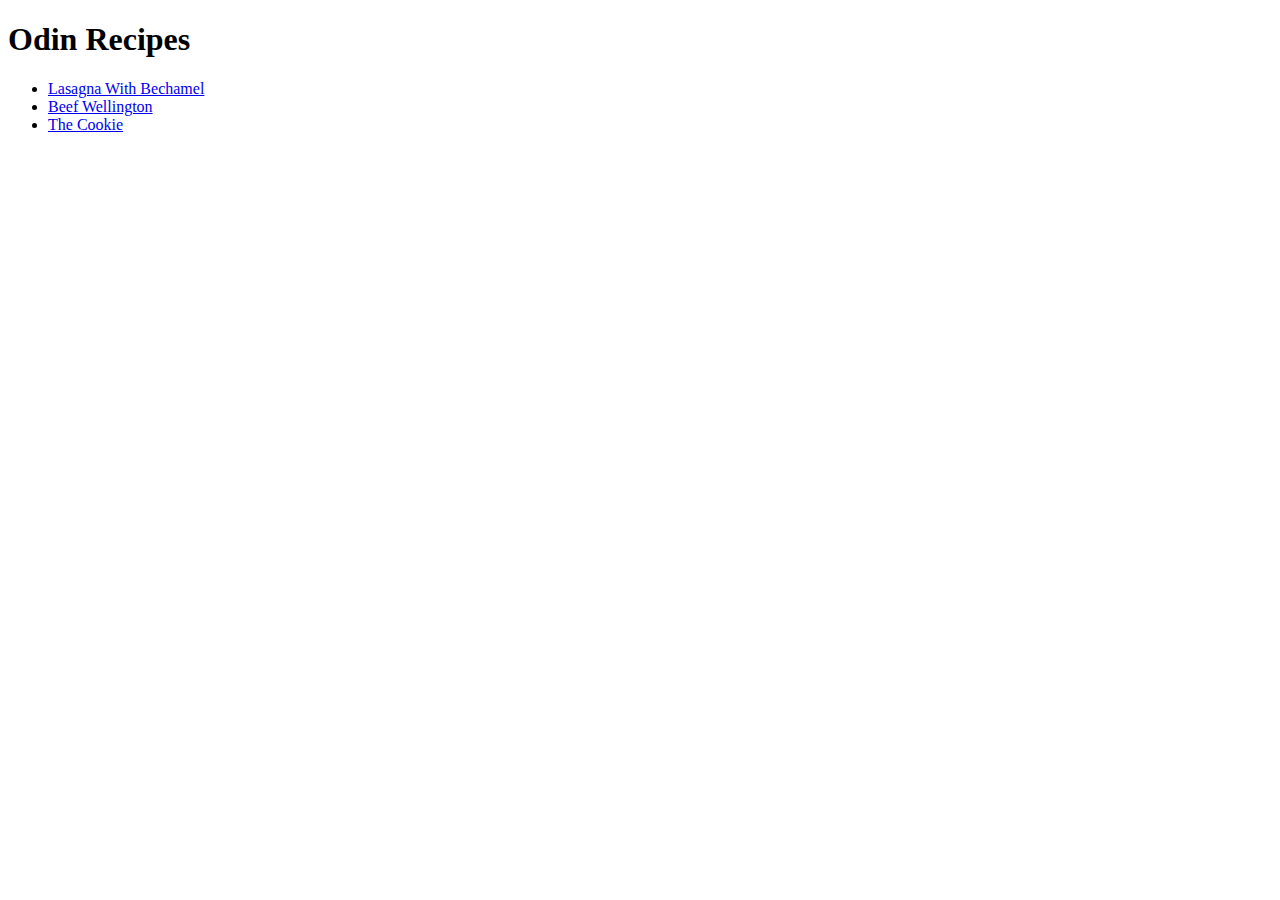
==== index.html @ c82e6fa6 "Create the complete recipe website" ====
<!DOCTYPE html>
<html lang="en">
  <head>
    <meta charset="utf-8">
    <meta name="viewport" content="width=device-width, initial-scale=1.0">
    <title>Recipes Homepage</title>
  </head>
  <body>
    <h1>Odin Recipes</h1>
    <ul>
      <li><a href="recipes/bechamel.html">Lasagna With Bechamel</a></li>
      <li><a href="recipes/wellington.html">Beef Wellington</a></li>
      <li><a href="recipes/cookie.html">The Cookie</a></li>
    </ul>
  </body>
</html>
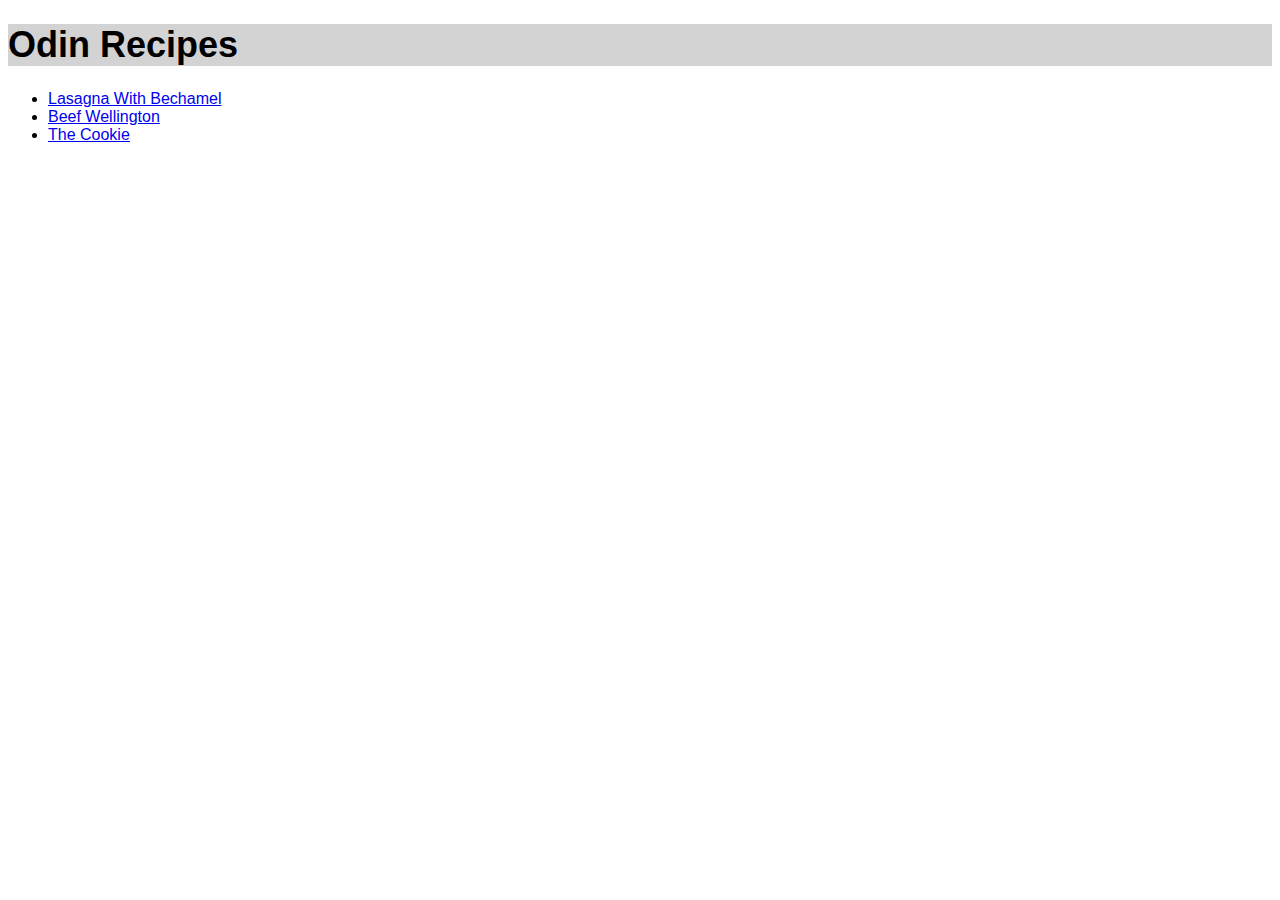
==== commit 88b647a6: "Add style.css and provide first style edits" ====
--- a/index.html
+++ b/index.html
@@ -4,9 +4,10 @@
     <meta charset="utf-8">
     <meta name="viewport" content="width=device-width, initial-scale=1.0">
     <title>Recipes Homepage</title>
+    <link rel="stylesheet" href="./style/style.css">
   </head>
   <body>
-    <h1>Odin Recipes</h1>
+    <h1 class="index-title">Odin Recipes</h1>
     <ul>
       <li><a href="recipes/bechamel.html">Lasagna With Bechamel</a></li>
       <li><a href="recipes/wellington.html">Beef Wellington</a></li>
--- a/style/style.css
+++ b/style/style.css
@@ -0,0 +1,8 @@
+body {
+    font-family: Arial, Helvetica, sans-serif;
+}
+.index-title {
+    background-color: lightgray;
+    font-size: 36px;
+    font-weight: bold;
+}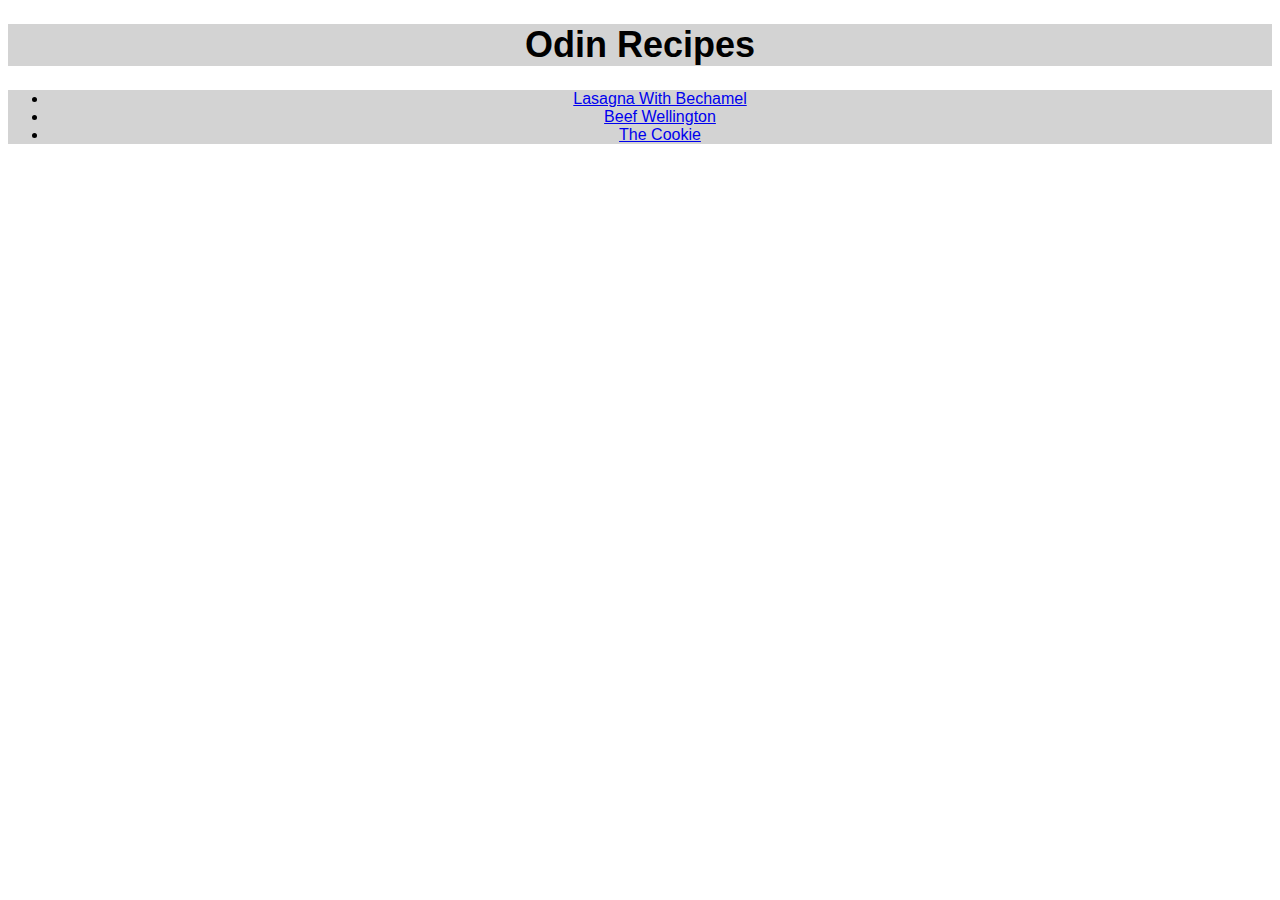
==== commit 3a29d9df: "Renovate the webpages with more style" ====
--- a/index.html
+++ b/index.html
@@ -8,7 +8,7 @@
   </head>
   <body>
     <h1 class="index-title">Odin Recipes</h1>
-    <ul>
+    <ul class="list-of-recipes">
       <li><a href="recipes/bechamel.html">Lasagna With Bechamel</a></li>
       <li><a href="recipes/wellington.html">Beef Wellington</a></li>
       <li><a href="recipes/cookie.html">The Cookie</a></li>
--- a/style/style.css
+++ b/style/style.css
@@ -1,8 +1,43 @@
 body {
     font-family: Arial, Helvetica, sans-serif;
+    text-align: center;
 }
 .index-title {
-    background-color: lightgray;
     font-size: 36px;
     font-weight: bold;
+}
+
+.list-of-recipes {
+    font-weight: 500;
+}
+
+p {
+    background-color: lightgreen;
+    color: darkgreen;
+}
+
+h2 {
+    background-color: darkgray;
+    color: white;
+    text-align: left;
+}
+
+.index-title,
+.list-of-recipes,
+h1 {
+    background-color: lightgray;
+}
+
+.ingredients {
+    background-color: blanchedalmond;
+}
+
+.steps {
+    background-color: aliceblue;
+}
+
+.ingredients,
+.steps {
+    font-family: 'Times New Roman', Times, serif;
+    text-align: left;
 }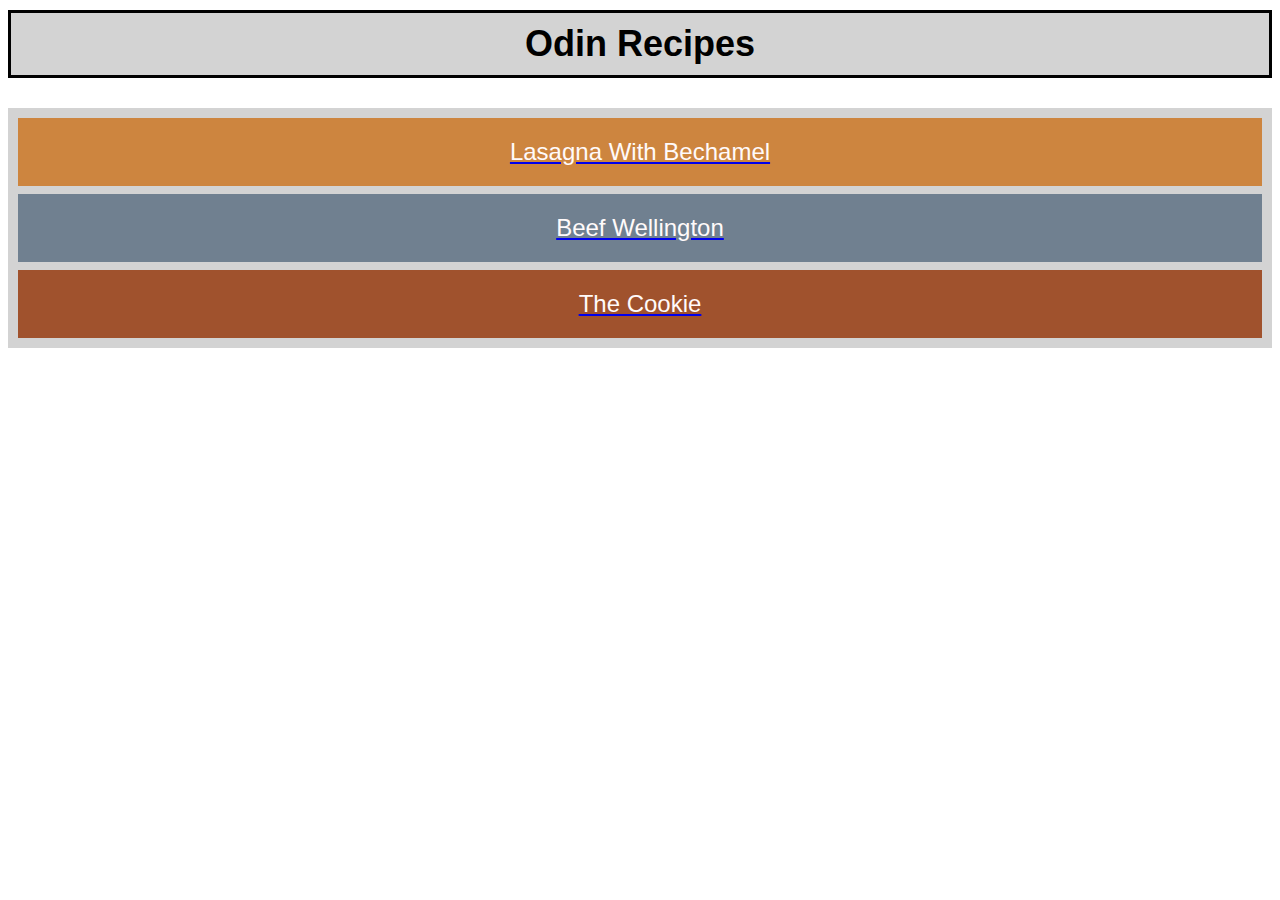
==== commit ab22ff0c: "Update index.html's look and style" ====
--- a/index.html
+++ b/index.html
@@ -8,10 +8,10 @@
   </head>
   <body>
     <h1 class="index-title">Odin Recipes</h1>
-    <ul class="list-of-recipes">
-      <li><a href="recipes/bechamel.html">Lasagna With Bechamel</a></li>
-      <li><a href="recipes/wellington.html">Beef Wellington</a></li>
-      <li><a href="recipes/cookie.html">The Cookie</a></li>
-    </ul>
+    <div class="list-of-recipes">
+      <a href="recipes/bechamel.html"><div class = "bechamel">Lasagna With Bechamel</div></a>
+      <a href="recipes/wellington.html"><div class = "wellington">Beef Wellington</div></a>
+      <a href="recipes/cookie.html"><div class = "cookie">The Cookie</div></a>
+    </div>
   </body>
 </html>
--- a/style/style.css
+++ b/style/style.css
@@ -5,10 +5,15 @@
 .index-title {
     font-size: 36px;
     font-weight: bold;
+    padding: 10px;
+    border: 3px solid black;
+    margin: 10px auto;
 }
 
 .list-of-recipes {
     font-weight: 500;
+    padding: 10px;
+    margin-top: 30px;
 }
 
 p {
@@ -40,4 +45,30 @@
 .steps {
     font-family: 'Times New Roman', Times, serif;
     text-align: left;
+}
+
+.cookie,
+.wellington,
+.bechamel {
+    display: block;
+    padding: 20px;
+    font-size: 24px;
+    color: snow;
+}
+
+.wellington,
+.bechamel {
+    margin-bottom: 8px;
+}
+
+.bechamel {
+    background-color: peru;
+}
+
+.wellington {
+    background-color: slategray;
+}
+
+.cookie {
+    background-color: sienna;
 }